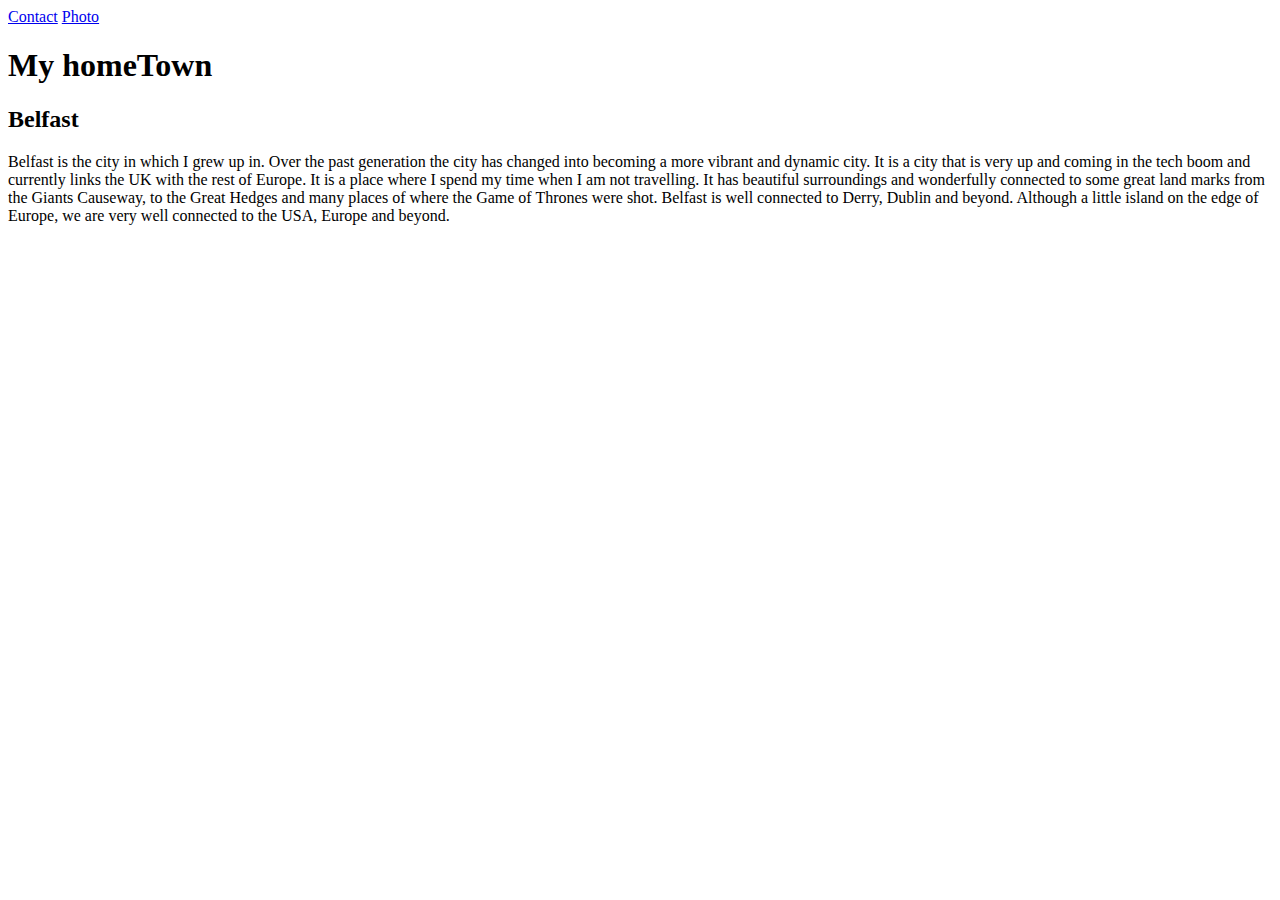
==== index.html @ dcbae66f "initial structure for layout" ====
<!DOCTYPE html>
<html lang="en">
<head>
  <meta charset="UTF-8" />
  <meta http-equiv="X-UA-Compatible" content="IE=edge" />
  <meta name="viewport" content="width=device-width, initial-scale=1.0" />
  <link rel="stylesheet" href="" />
  <title>Multiple hosting challenge</title>
</head>
<body>
  <a href="contact.html">Contact</a>
  <a href="photo.html">Photo</a>
  <h1>My homeTown</h1>
  <h2>Belfast</h2>


  <p> Belfast is the city in which I grew up in. 
    
    Over the past generation the city has changed into becoming a more vibrant and dynamic city.

    It is a city that is very up and coming in the tech boom and currently links the UK with the rest of Europe.

    It is a place where I spend my time when I am not travelling.

    It has beautiful surroundings and wonderfully connected to some great land marks from the Giants Causeway,
    to the Great Hedges and many places of where the Game of Thrones were shot.

    Belfast is well connected to Derry, Dublin and beyond.

    Although a little island on the edge of Europe, we are very well connected to the USA, Europe and beyond.
  </p>
  
</body>
</html>
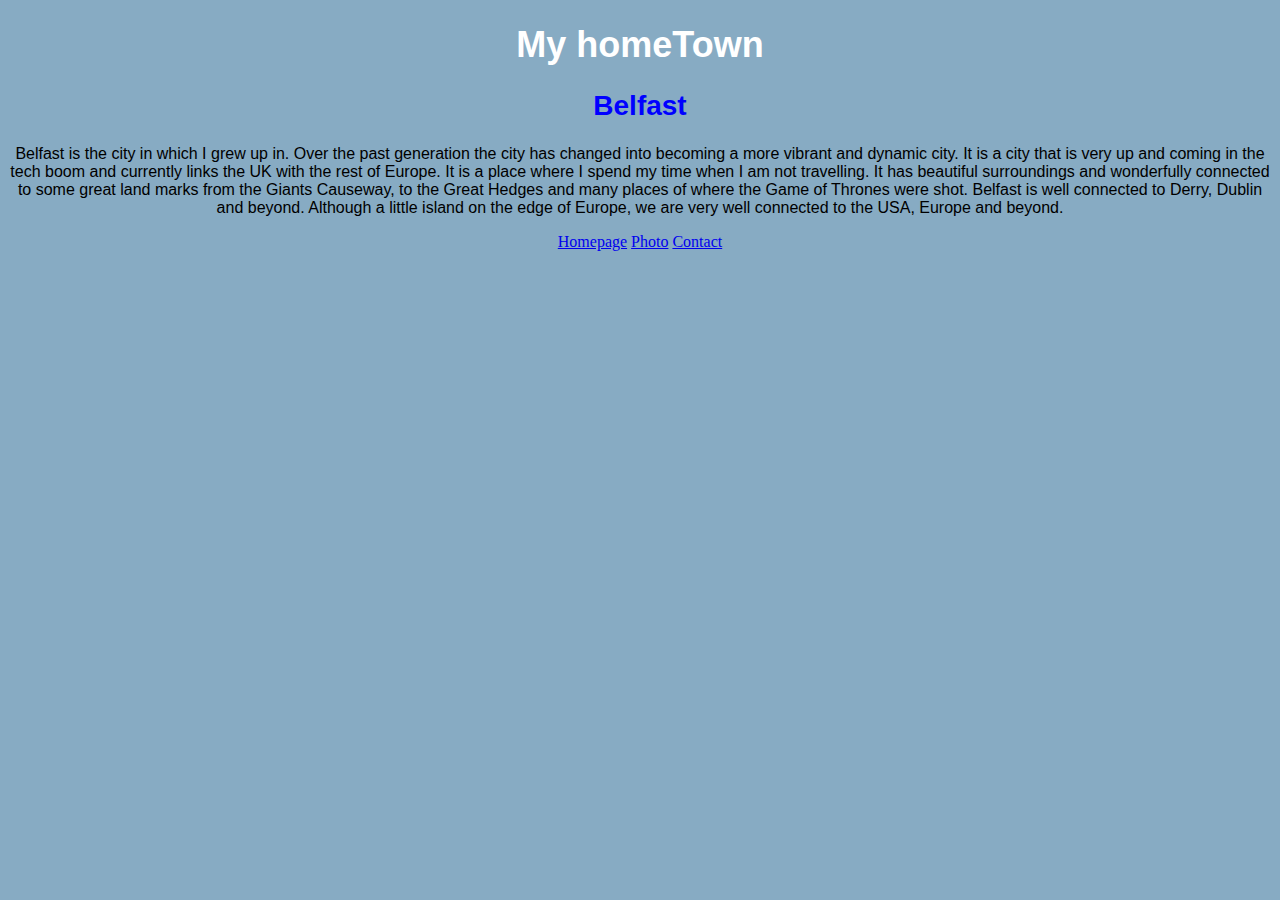
==== commit 947ccc2d: "css styling" ====
--- a/index.html
+++ b/index.html
@@ -4,12 +4,11 @@
   <meta charset="UTF-8" />
   <meta http-equiv="X-UA-Compatible" content="IE=edge" />
   <meta name="viewport" content="width=device-width, initial-scale=1.0" />
-  <link rel="stylesheet" href="" />
+  <link rel="stylesheet" href="style.css" />
   <title>Multiple hosting challenge</title>
 </head>
 <body>
-  <a href="contact.html">Contact</a>
-  <a href="photo.html">Photo</a>
+  <div class="container">
   <h1>My homeTown</h1>
   <h2>Belfast</h2>
 
@@ -29,6 +28,11 @@
 
     Although a little island on the edge of Europe, we are very well connected to the USA, Europe and beyond.
   </p>
+
+  <a href="index.html">Homepage</a>
+  <a href="photo.html">Photo</a>
+  <a href="contact.html">Contact</a>
+  </div>
   
 </body>
 </html>--- a/style.css
+++ b/style.css
@@ -0,0 +1,25 @@
+.container {
+    text-align: center;
+}
+
+body {
+    background-color: #87abc3;
+}
+
+h1, h2, p {
+    font-family:'Lucida Sans', 'Lucida Sans Regular', 'Lucida Grande', 'Lucida Sans Unicode', Geneva, Verdana, sans-serif;
+
+}
+
+h1 {
+    font-size: 36px;
+    color: white;
+
+
+}
+
+h2 {
+    font-size: 28px;
+    color: blue;
+}
+
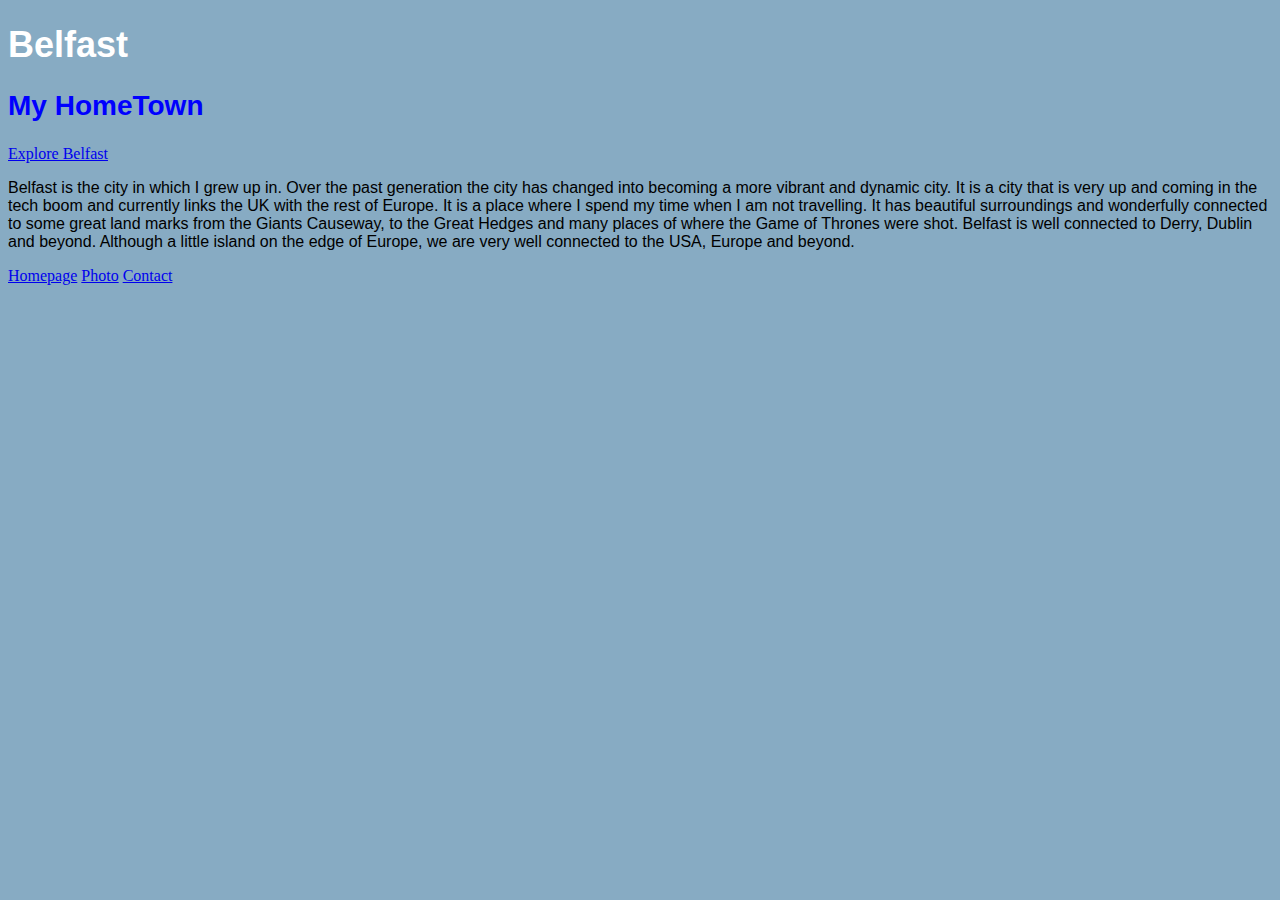
==== commit 7f770572: "SEO" ====
--- a/index.html
+++ b/index.html
@@ -1,16 +1,18 @@
 <!DOCTYPE html>
 <html lang="en">
 <head>
+  <title>Sightseeing, things to see and do, itineraries for Belfast by a local</title>
   <meta charset="UTF-8" />
+  <meta name="description" content="Sightsee and things to do in Belfast off the beaten track, itineraries for Belfast by a local." />
   <meta http-equiv="X-UA-Compatible" content="IE=edge" />
   <meta name="viewport" content="width=device-width, initial-scale=1.0" />
   <link rel="stylesheet" href="style.css" />
-  <title>Multiple hosting challenge</title>
 </head>
 <body>
   <div class="container">
-  <h1>My homeTown</h1>
-  <h2>Belfast</h2>
+  <h1>Belfast</h1>
+  <h2>My HomeTown</h2>
+  <a href="https://belfast-multiple-hosting.netlify.app/" title="Explore Belfast with a local">Explore Belfast</a>
 
 
   <p> Belfast is the city in which I grew up in. 
@@ -29,9 +31,9 @@
     Although a little island on the edge of Europe, we are very well connected to the USA, Europe and beyond.
   </p>
 
-  <a href="index.html">Homepage</a>
-  <a href="photo.html">Photo</a>
-  <a href="contact.html">Contact</a>
+  <a href="/">Homepage</a>
+  <a href="/photo.html">Photo</a>
+  <a href="/contact.html">Contact</a>
   </div>
   
 </body>
--- a/style.css
+++ b/style.css
@@ -1,5 +1,5 @@
 .container {
-    text-align: center;
+    text-align: left;
 }
 
 body {
